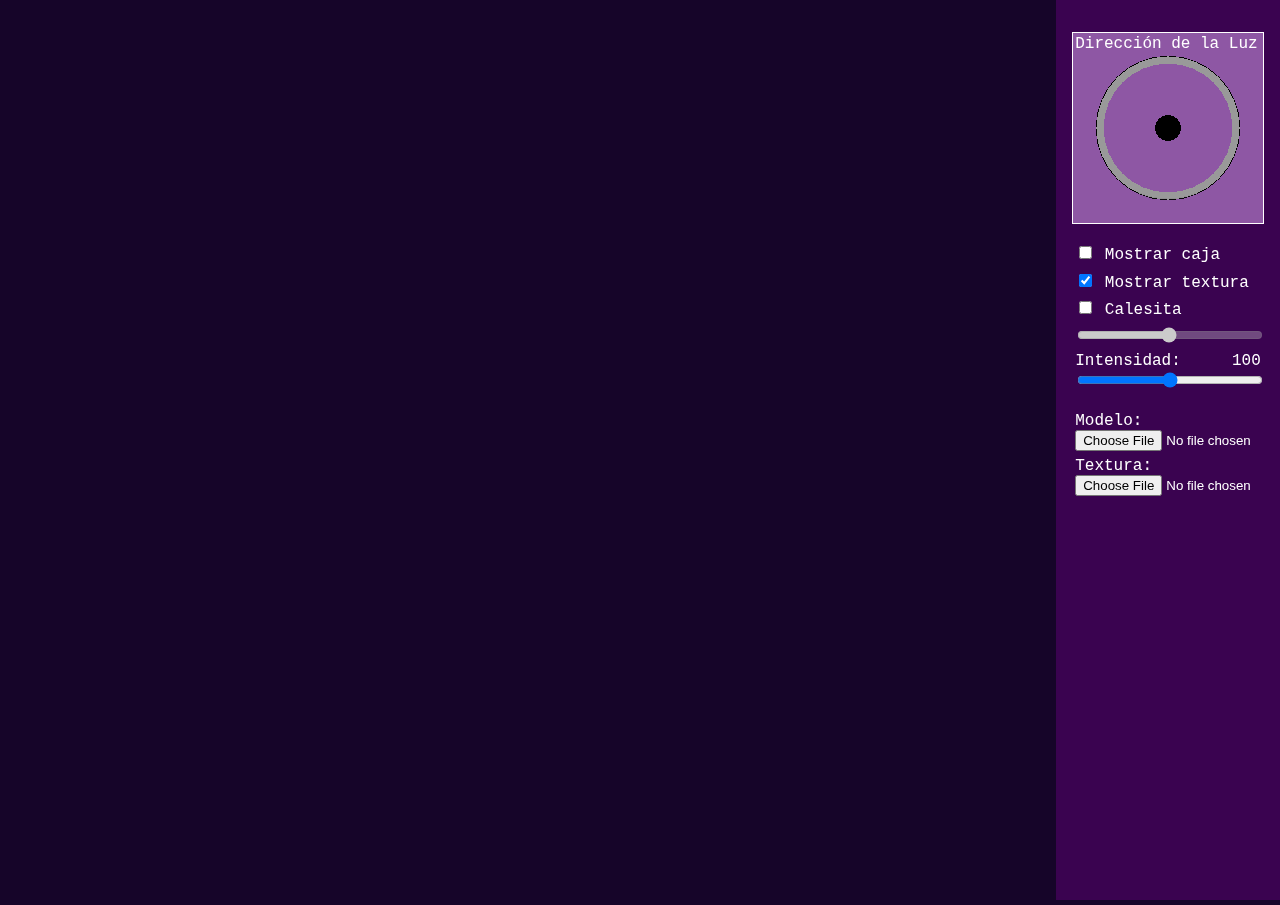
==== index.html @ ebb72054 "Camera movement" ====
<doctype html>
<html>
<head>
<title> FCG 2021 - TP5</title>

<!-- estilo-->
<link href="style.css" rel="stylesheet">

<script type="text/javascript" id="includedscript" src="boxdrawer.js"></script>
<script type="text/javascript" id="includedscript" src="lightview.js"></script>
<script type="text/javascript" id="includedscript" src="project5.js"></script>
<script type="text/javascript" id="includedscript" src="ejercicio.js"></script>
<script type="text/javascript" src="objmesh.js"></script>

</head>
<body onresize="WindowResize()">
    <!-- canvas (WebGL)-->
    <div id="canvas-div"><canvas id="canvas"></canvas></div><div id="controls-div">
    <!-- menu y controles-->
    <div id="controls">
        <div class="control-group"><canvas id="lightcontrol"></canvas><div id="lightcontrol-label">Dirección de la Luz</div></div>
        <div class="control-group">
            <div class="control"><input id="show-box" name="show-box" type="checkbox" onchange="DrawScene()" unchecked /><label for="show-box"> Mostrar caja</label></div>
            <div class="control"><input id="show-texture" name="show-texture" type="checkbox" onchange="ShowTexture(this)" checked /><label for="show-texture"> Mostrar textura</label></div>
            <div class="control"><input id="auto-rotate" name="auto-rotate" type="checkbox" onchange="AutoRotate(this)"/><label for="auto-rotate"> Calesita</label></div>
            <div class="control"><input id="rotation-speed" type="range" min="1" max="100" value="50" disabled/></div>
            <div class="control"><span id="shininess-label">Intensidad:</span><span id="shininess-value">1</span><input id="shininess-exp" type="range" min="0" max="100" value="50" oninput="SetShininess(this)"/></div>
        </div>
        <div class="control-group">
            <div class="control">Modelo:<br/><input id="obj" type="file" onchange="LoadObj(this)" accept=".obj"/></div>
            <div class="control">Textura:<br/><input id="texture" type="file" onchange="LoadTexture(this)" accept="image/*"/></div>
        </div>
        <div class="control-group">
            <img id="texture-img" />
        </div>
    </div>
    </div>
</body>
</html>
---- style.css ----
html {
	color: white;
	background-color: rgb(22, 5, 41);
	font-family: 'Courier New';
	overflow: hidden;
}
body {
	padding: 0;
	margin: 0;
}
input[type=checkbox], label {
	cursor: hand;
}
input[type=range] {
	width: 100%;
}
#canvas {
	display: block;
	position: absolute;
	top:  0;
	left: 0;
	width:  100%;
	height: 100%;
}
#canvas-div {
	position: relative;
}
#controls-div {
	vertical-align: top;
	background-color: rgb(58, 3, 80);
	overflow: auto;
}
#controls {
	padding: 1em;
}
.control-group {
	position: relative;
	max-width: 12em;
}
.control {
	padding: 0.2em;
}
#lightcontrol {
	width:  12em;
	height: 12em;
	background-color: rgb(58, 3, 80);
	outline: 1px solid white;
	outline-offset: -1px;
}
#lightcontrol-label {
	position: absolute;
	top: 0.2em;
	left: 0.2em;
	pointer-events: none;
}
#shininess-label {
	float: left;
}
#shininess-value {
	float: right;
	text-align: right;
	width: 4em;
}
@media (orientation: landscape) {
	#canvas-div {
		display: inline-block;
		width:  calc(100% - 14em);
		height: 100%;
	}
	#controls-div {
		display: inline-block;
		width:   14em;
		height: 100%;
	}
	.control-group {
		margin-top: 1em;
		overflow: hidden;
	}
	#texture-img {
		width: 100%;
		height: auto;
	}
}
@media (orientation: portrait) {
	#canvas-div {
		width:  100%;
		height: calc(100% - 14em);
	}
	#controls-div {
		width:  100%;
		height: 14em;
	}
	.control-group {
		display: inline-block;
		vertical-align: top;
		margin-left: 2em;
	}
	#texture-img {
		width: auto;
		height: calc( 100% - 2em );
	}
}
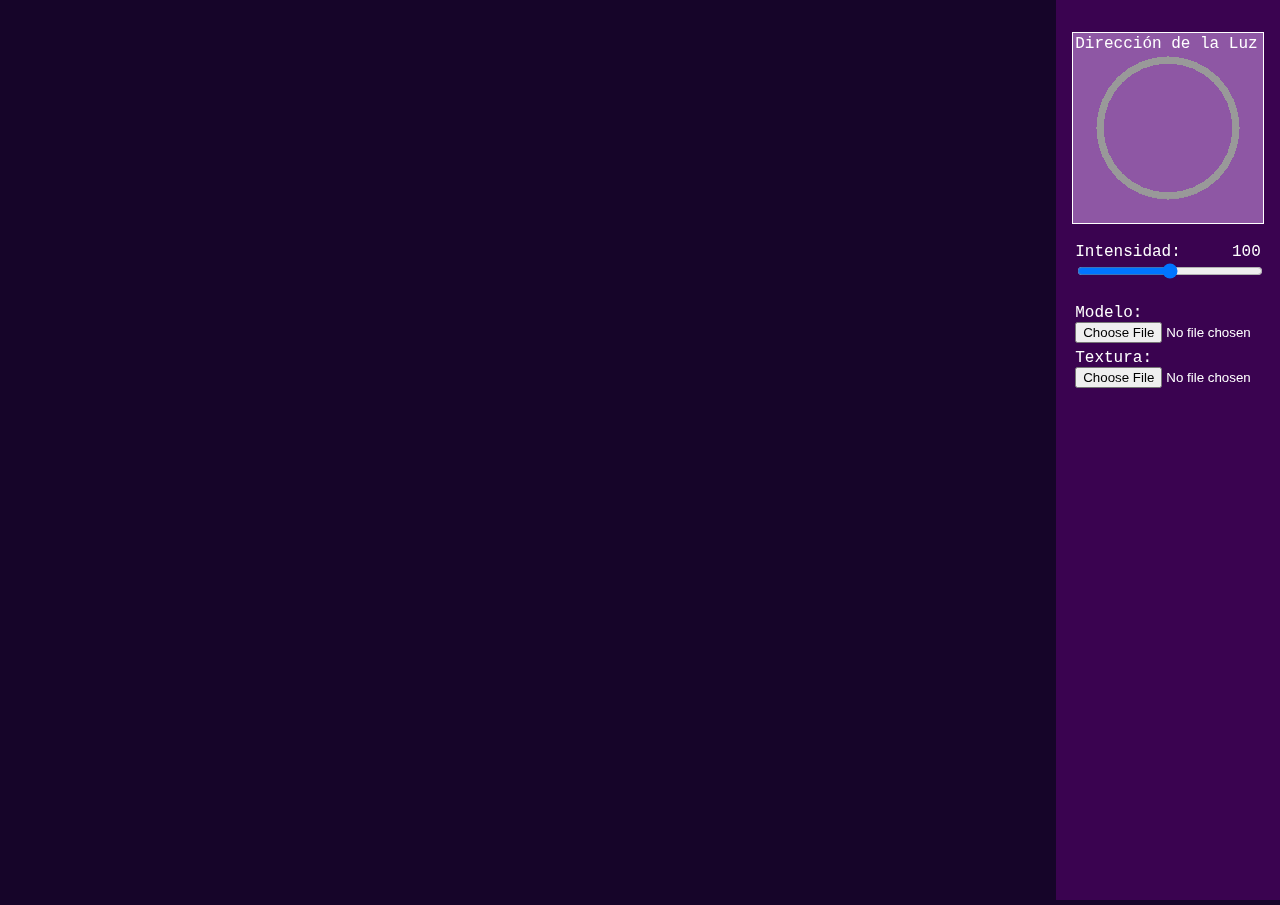
==== commit a5ea6d70: "Remove ui clutter" ====
--- a/index.html
+++ b/index.html
@@ -6,7 +6,6 @@
 <!-- estilo-->
 <link href="style.css" rel="stylesheet">
 
-<script type="text/javascript" id="includedscript" src="boxdrawer.js"></script>
 <script type="text/javascript" id="includedscript" src="lightview.js"></script>
 <script type="text/javascript" id="includedscript" src="project5.js"></script>
 <script type="text/javascript" id="includedscript" src="ejercicio.js"></script>
@@ -20,10 +19,6 @@
     <div id="controls">
         <div class="control-group"><canvas id="lightcontrol"></canvas><div id="lightcontrol-label">Dirección de la Luz</div></div>
         <div class="control-group">
-            <div class="control"><input id="show-box" name="show-box" type="checkbox" onchange="DrawScene()" unchecked /><label for="show-box"> Mostrar caja</label></div>
-            <div class="control"><input id="show-texture" name="show-texture" type="checkbox" onchange="ShowTexture(this)" checked /><label for="show-texture"> Mostrar textura</label></div>
-            <div class="control"><input id="auto-rotate" name="auto-rotate" type="checkbox" onchange="AutoRotate(this)"/><label for="auto-rotate"> Calesita</label></div>
-            <div class="control"><input id="rotation-speed" type="range" min="1" max="100" value="50" disabled/></div>
             <div class="control"><span id="shininess-label">Intensidad:</span><span id="shininess-value">1</span><input id="shininess-exp" type="range" min="0" max="100" value="50" oninput="SetShininess(this)"/></div>
         </div>
         <div class="control-group">
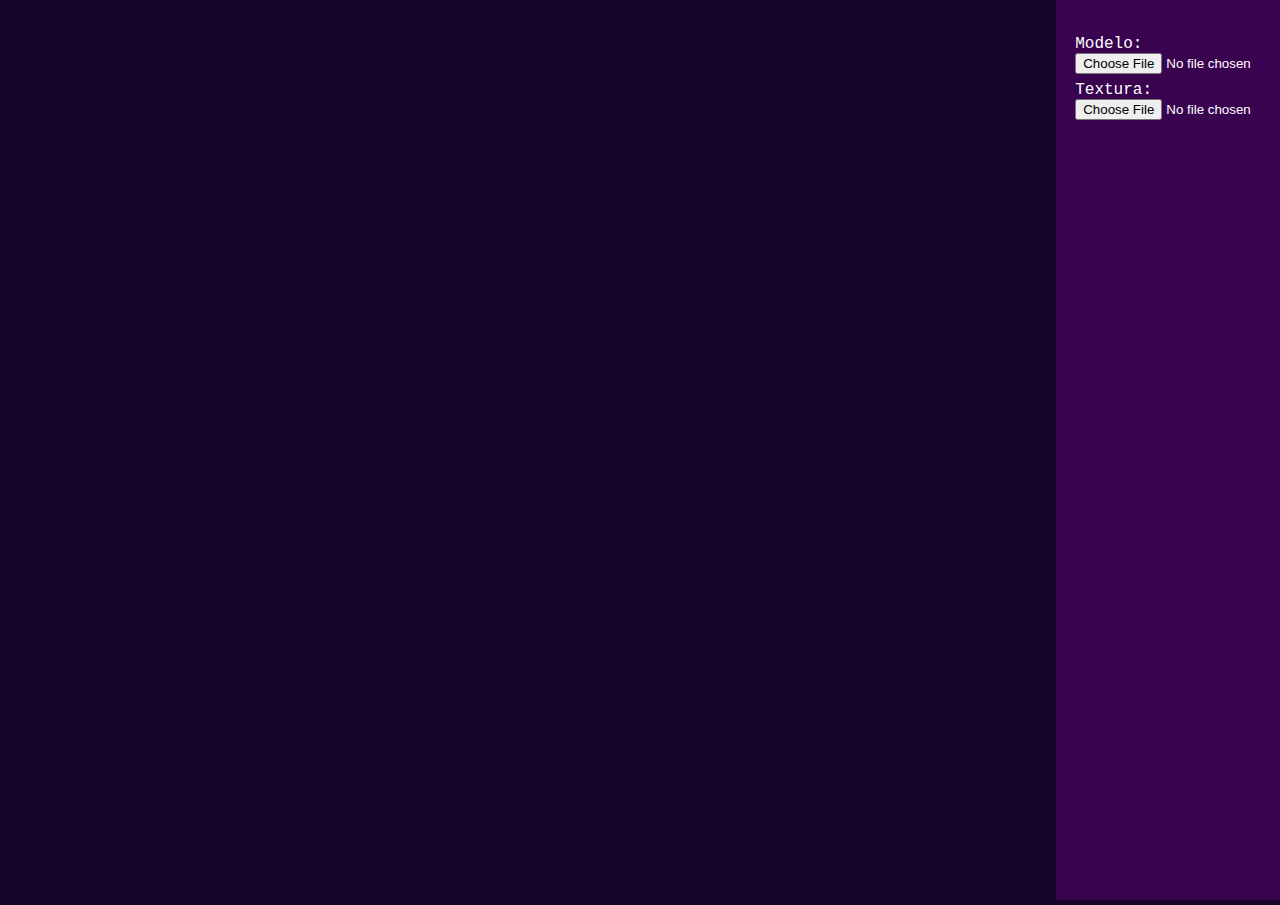
==== commit 260d1cb6: "Global camera dir direction per vertex working, game engine scaffolding added, light scaffolding rem" ====
--- a/index.html
+++ b/index.html
@@ -6,10 +6,15 @@
 <!-- estilo-->
 <link href="style.css" rel="stylesheet">
 
-<script type="text/javascript" id="includedscript" src="lightview.js"></script>
 <script type="text/javascript" id="includedscript" src="project5.js"></script>
 <script type="text/javascript" id="includedscript" src="ejercicio.js"></script>
 <script type="text/javascript" src="objmesh.js"></script>
+
+<!-- Input 
+<script type="text/javascript" id="includedscript" src="inputMap.js"></script>
+<script type="text/javascript" id="includedscript" src="input.js"></script>
+
+<script type="text/javascript" id="includedscript" src="engine.js"></script> -->
 
 </head>
 <body onresize="WindowResize()">
@@ -17,10 +22,7 @@
     <div id="canvas-div"><canvas id="canvas"></canvas></div><div id="controls-div">
     <!-- menu y controles-->
     <div id="controls">
-        <div class="control-group"><canvas id="lightcontrol"></canvas><div id="lightcontrol-label">Dirección de la Luz</div></div>
-        <div class="control-group">
-            <div class="control"><span id="shininess-label">Intensidad:</span><span id="shininess-value">1</span><input id="shininess-exp" type="range" min="0" max="100" value="50" oninput="SetShininess(this)"/></div>
-        </div>
+        
         <div class="control-group">
             <div class="control">Modelo:<br/><input id="obj" type="file" onchange="LoadObj(this)" accept=".obj"/></div>
             <div class="control">Textura:<br/><input id="texture" type="file" onchange="LoadTexture(this)" accept="image/*"/></div>
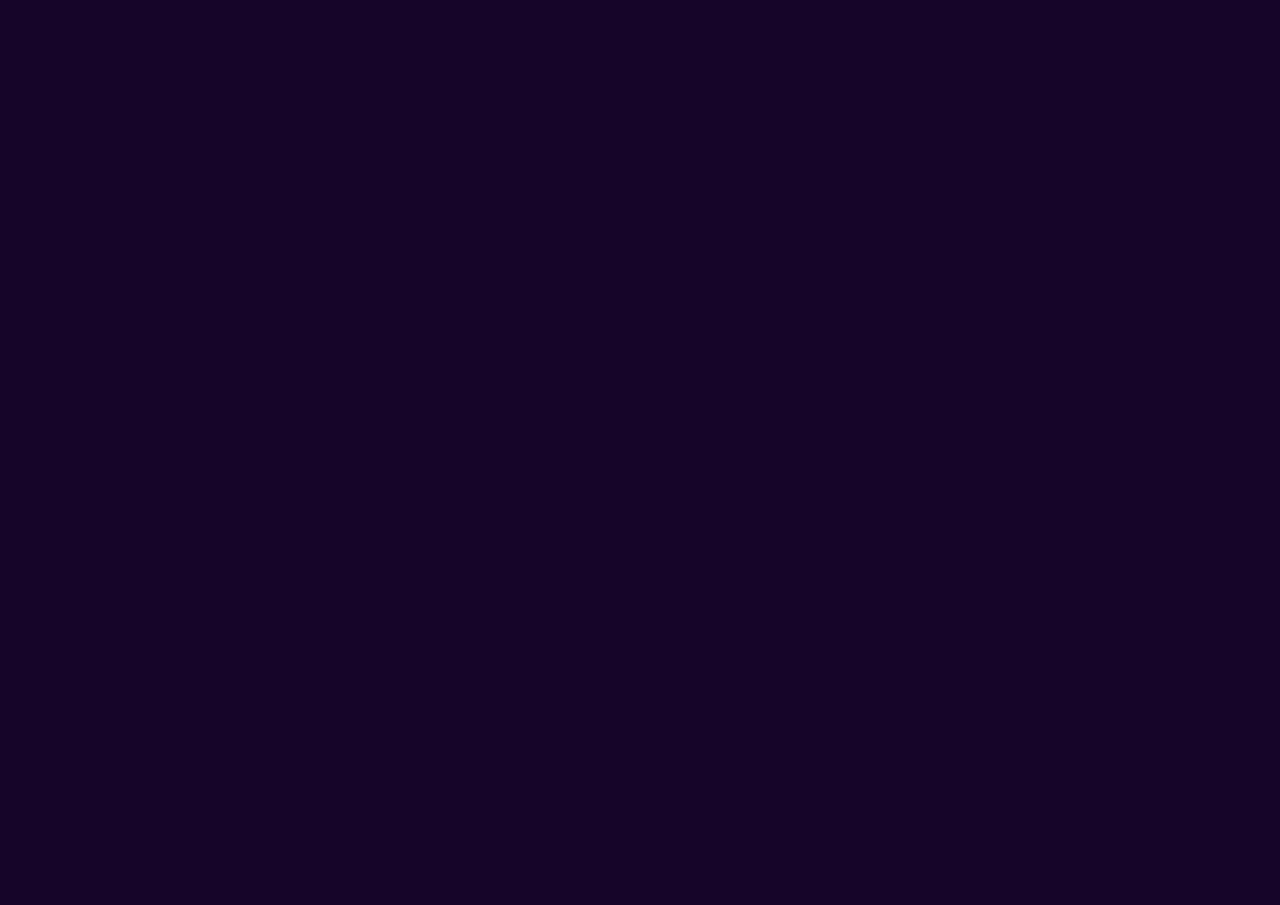
==== commit b2db631c: "Basic game-like scaffolding complete, object test shader properly rendering" ====
--- a/index.html
+++ b/index.html
@@ -6,31 +6,53 @@
 <!-- estilo-->
 <link href="style.css" rel="stylesheet">
 
+<!-- Legacy -->
+<!-- 
 <script type="text/javascript" id="includedscript" src="project5.js"></script>
 <script type="text/javascript" id="includedscript" src="ejercicio.js"></script>
 <script type="text/javascript" src="objmesh.js"></script>
+-->
 
-<!-- Input 
-<script type="text/javascript" id="includedscript" src="inputMap.js"></script>
-<script type="text/javascript" id="includedscript" src="input.js"></script>
+<!-- Util -->
+<script type="text/javascript" id="includedscript" src="util/math.js"></script> 
 
-<script type="text/javascript" id="includedscript" src="engine.js"></script> -->
+<!-- Input -->
+<script type="text/javascript" id="includedscript" src="input/inputMap.js"></script>
+<script type="text/javascript" id="includedscript" src="input/input.js"></script>
+
+<!-- Rendering -->
+<script type="text/javascript" id="includedscript" src="rendering/render.js"></script>
+<script type="text/javascript" id="includedscript" src="rendering/shaders/testShader.js"></script>
+<script type="text/javascript" id="includedscript" src="rendering/shaders.js"></script>
+
+<!-- Game -->
+<script type="text/javascript" id="includedscript" src="game/menu.js"></script>
+<script type="text/javascript" id="includedscript" src="game/player.js"></script>
+<script type="text/javascript" id="includedscript" src="game/building.js"></script>
+<script type="text/javascript" id="includedscript" src="game/game.js"></script>
+
+<!-- Engine -->
+<script type="text/javascript" id="includedscript" src="engine.js"></script> 
+
 
 </head>
 <body onresize="WindowResize()">
     <!-- canvas (WebGL)-->
-    <div id="canvas-div"><canvas id="canvas"></canvas></div><div id="controls-div">
-    <!-- menu y controles-->
-    <div id="controls">
-        
-        <div class="control-group">
-            <div class="control">Modelo:<br/><input id="obj" type="file" onchange="LoadObj(this)" accept=".obj"/></div>
-            <div class="control">Textura:<br/><input id="texture" type="file" onchange="LoadTexture(this)" accept="image/*"/></div>
-        </div>
-        <div class="control-group">
-            <img id="texture-img" />
+    <div id="canvas-div">
+        <canvas id="canvas"></canvas>
+    </div>
+    <!-- menu y controles
+    <div id="controls-div">
+        <div id="controls">
+            <div class="control-group">
+                <div class="control">Modelo:<br/><input id="obj" type="file" onchange="LoadObj(this)" accept=".obj"/></div>
+                <div class="control">Textura:<br/><input id="texture" type="file" onchange="LoadTexture(this)" accept="image/*"/></div>
+            </div>
+            <div class="control-group">
+                <img id="texture-img" />
+            </div>
         </div>
     </div>
-    </div>
+    -->
 </body>
 </html>--- a/style.css
+++ b/style.css
@@ -64,7 +64,8 @@
 @media (orientation: landscape) {
 	#canvas-div {
 		display: inline-block;
-		width:  calc(100% - 14em);
+		/*width:  calc(100% - 14em);*/
+		width: 100%;
 		height: 100%;
 	}
 	#controls-div {
